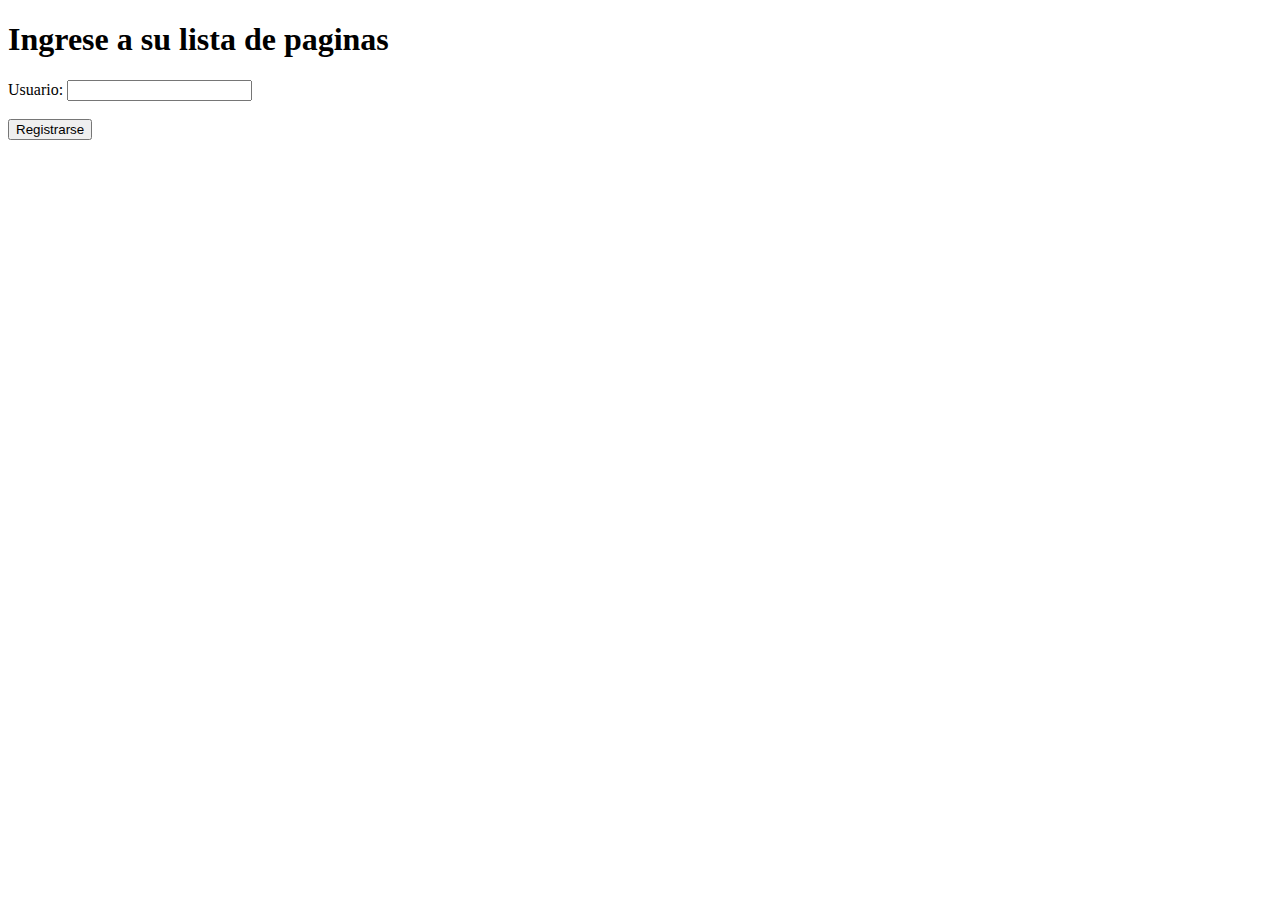
==== list.html @ 56b1241b "Creacion de todos los html" ====
<!DOCTYPE html>
<html lang="es">
<head>
    <meta charset="UTF-8">
    <meta http-equiv="X-UA-Compatible" content="IE=edge">
    <meta name="viewport" content="width=device-width, initial-scale=1.0">
    <title>Lista de Paginas</title>
</head>
<body>
    <header>
        <h1>Ingrese a su lista de paginas</h1>
    </header>
    <article>
        <form action="cgi-bin\list.pl">
            <label for="1">Usuario: </label>
            <input type="text" name="user" id="1" required><br><br>
            <input type="submit" value="Registrarse">
        </form>
    </article>
</body>
</html>
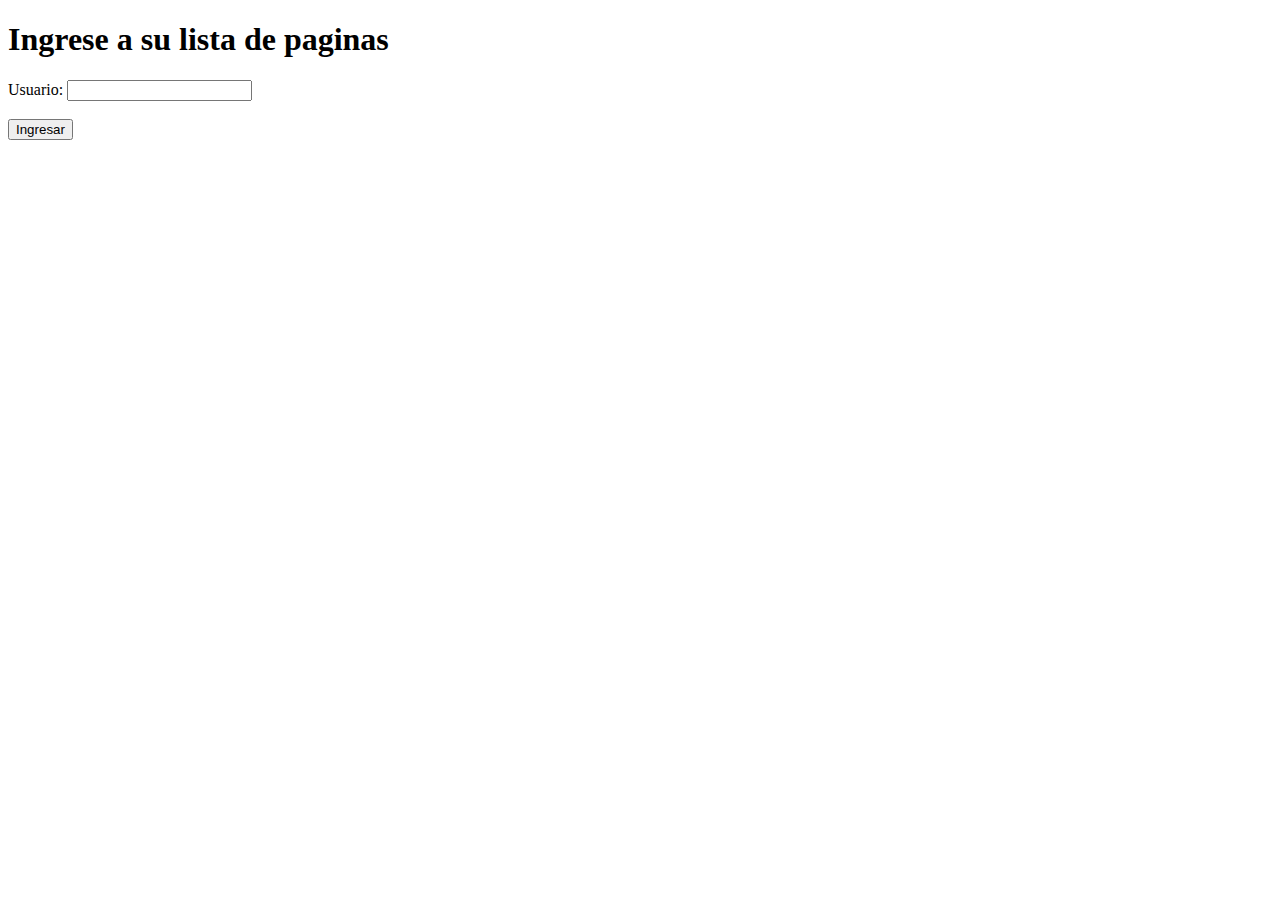
==== commit 3f9fbd27: "Creacion de delete.pl y cambio del boton de lis.html" ====
--- a/list.html
+++ b/list.html
@@ -14,8 +14,8 @@
         <form action="cgi-bin\list.pl">
             <label for="1">Usuario: </label>
             <input type="text" name="user" id="1" required><br><br>
-            <input type="submit" value="Registrarse">
+            <input type="submit" value="Ingresar">
         </form>
     </article>
 </body>
-</html>+</html>
